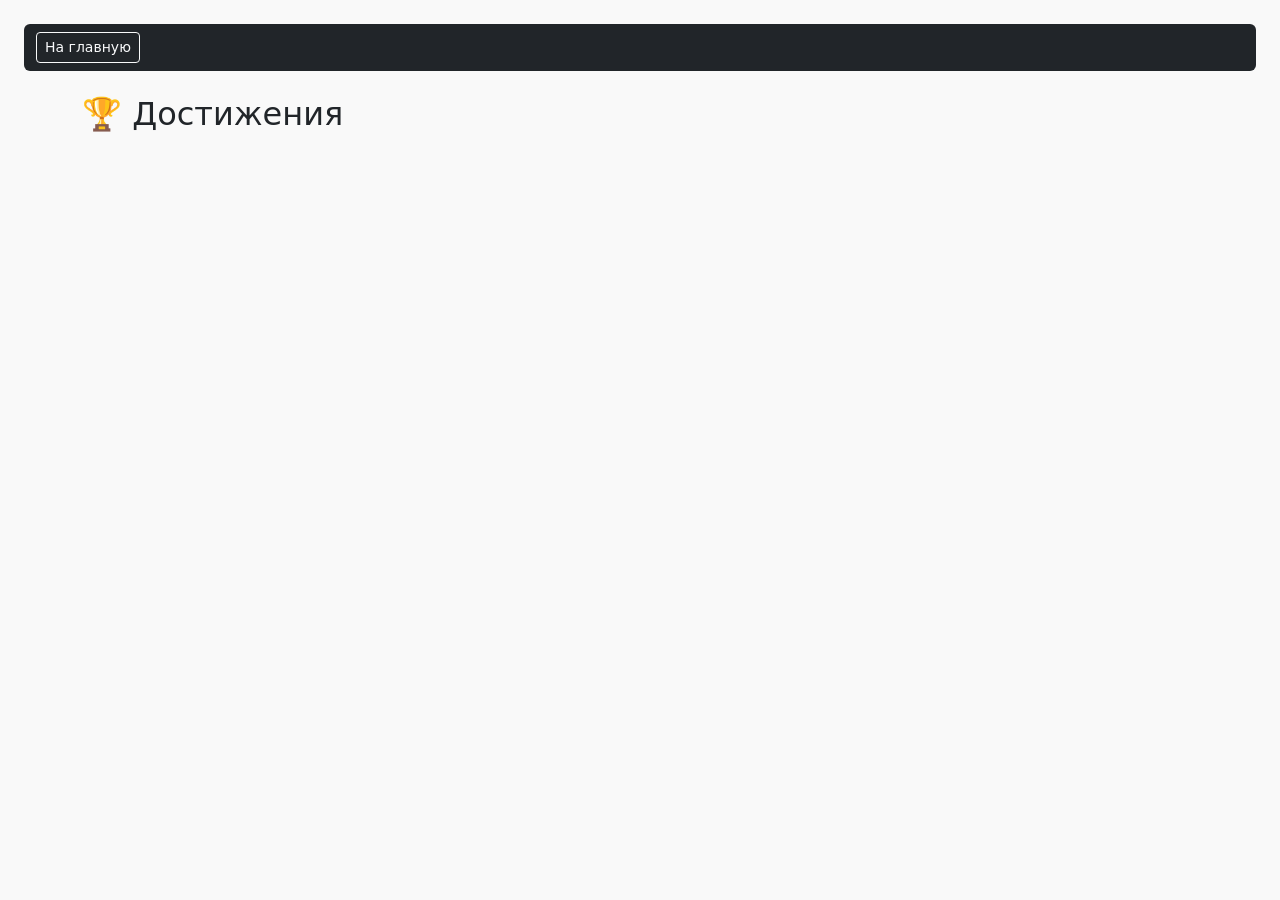
==== app/templates/achievements.html @ 6359527c "feat: huge amount of features" ====
<!DOCTYPE html>
<html lang="ru">
<head>
    <meta charset="UTF-8">
    <meta name="viewport" content="width=device-width, initial-scale=1.0">
    <link href="https://cdn.jsdelivr.net/npm/bootstrap@5.1.3/dist/css/bootstrap.min.css" rel="stylesheet"
        integrity="sha384-1BmE4kWBq78iYhFldvKuhfTAU6auU8tT94WrHftjDbrCEXSU1oBoqyl2QvZ6jIW3" crossorigin="anonymous">
    <title>Достижения — Digital Library</title>
    <style>
        body { background-color: #f9f9f9; }
        .ach-card { border-radius: 12px; transition: transform .2s; height: 100%; }
        .ach-card:hover { transform: translateY(-3px); }
        .ach-locked { opacity: .45; filter: grayscale(1); }
        .ach-emoji { font-size: 44px; }
    </style>
</head>
<body class="p-4">
    <header class="bg-dark py-2 rounded mb-4">
        <div class="container-fluid d-flex gap-2 align-items-center">
            <a href="/" class="btn btn-outline-light btn-sm">На главную</a>
            <span id="progress-badge" class="badge bg-warning text-dark ms-auto"></span>
        </div>
    </header>

    <div class="container">
        <h2 class="mb-4">🏆 Достижения</h2>
        <div id="ach-grid" class="row g-3"></div>
    </div>

    <script>
        async function loadAchievements() {
            const res = await fetch('/api/achievements', { credentials: 'include' });
            const data = await res.json();
            const grid = document.getElementById('ach-grid');
            const list = data.achievements || [];
            const earned = list.filter(a => a.earned).length;

            document.getElementById('progress-badge').textContent =
                `Получено ${earned} из ${list.length}`;

            grid.innerHTML = list.map(a => `
                <div class="col-md-4 col-sm-6">
                    <div class="card text-center p-3 shadow-sm border-0 ach-card ${a.earned ? '' : 'ach-locked'}">
                        <div class="ach-emoji">${a.earned ? a.emoji : '🔒'}</div>
                        <h6 class="mt-2">${escapeHtml(a.title)}</h6>
                        <p class="text-muted mb-1" style="font-size:13px;">${escapeHtml(a.description)}</p>
                        ${a.earned && a.earned_at
                            ? `<small class="text-success">Получено: ${new Date(a.earned_at).toLocaleDateString()}</small>`
                            : '<small class="text-muted">Не получено</small>'}
                    </div>
                </div>
            `).join('');
        }

        function escapeHtml(s) {
            const div = document.createElement('div');
            div.textContent = s;
            return div.innerHTML;
        }

        loadAchievements();
    </script>
</body>
</html>
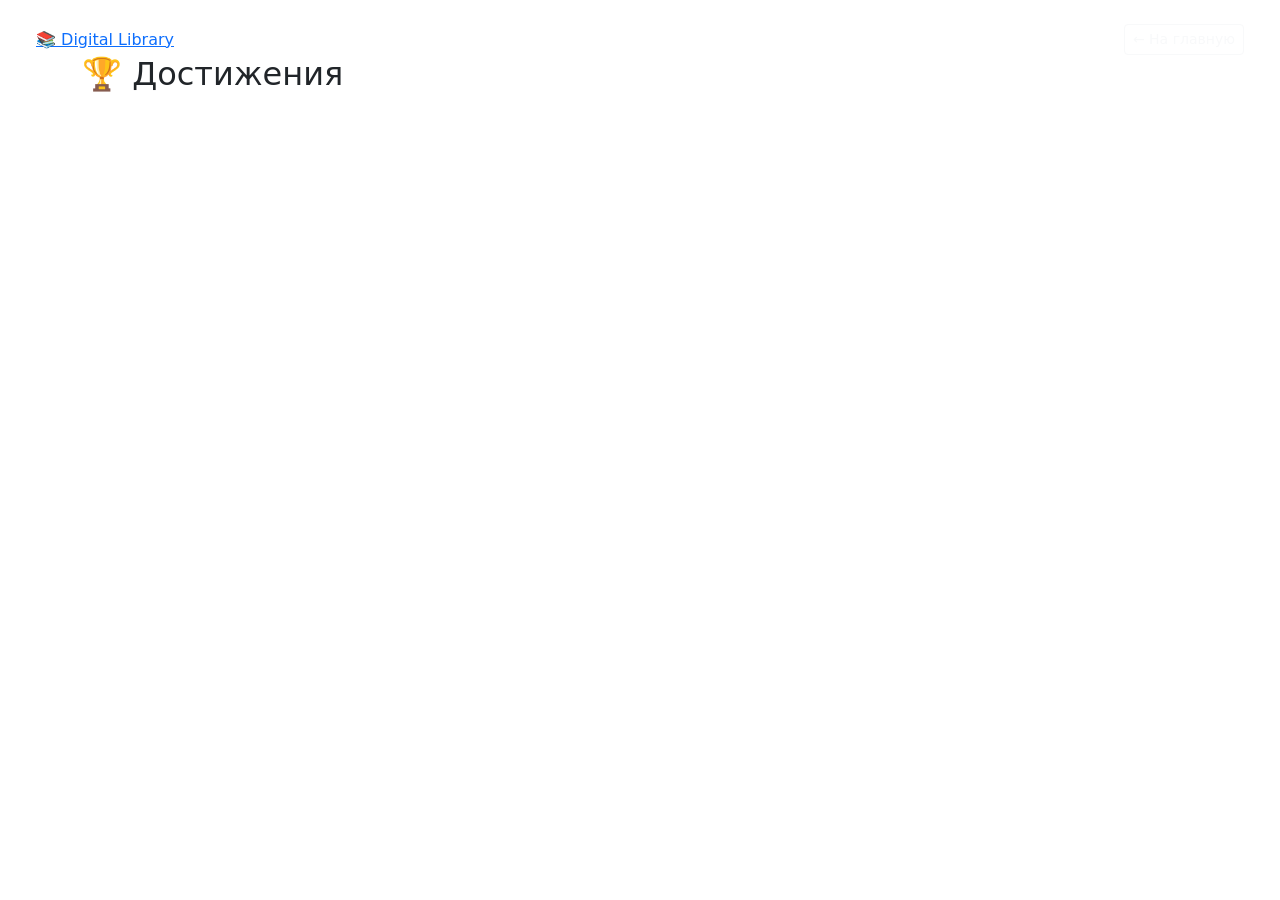
==== commit b8d829d5: "feat: change a lot frontend" ====
--- a/app/templates/achievements.html
+++ b/app/templates/achievements.html
@@ -5,9 +5,9 @@
     <meta name="viewport" content="width=device-width, initial-scale=1.0">
     <link href="https://cdn.jsdelivr.net/npm/bootstrap@5.1.3/dist/css/bootstrap.min.css" rel="stylesheet"
         integrity="sha384-1BmE4kWBq78iYhFldvKuhfTAU6auU8tT94WrHftjDbrCEXSU1oBoqyl2QvZ6jIW3" crossorigin="anonymous">
+    <link rel="stylesheet" href="/static/styles/app.css">
     <title>Достижения — Digital Library</title>
     <style>
-        body { background-color: #f9f9f9; }
         .ach-card { border-radius: 12px; transition: transform .2s; height: 100%; }
         .ach-card:hover { transform: translateY(-3px); }
         .ach-locked { opacity: .45; filter: grayscale(1); }
@@ -15,15 +15,16 @@
     </style>
 </head>
 <body class="p-4">
-    <header class="bg-dark py-2 rounded mb-4">
-        <div class="container-fluid d-flex gap-2 align-items-center">
-            <a href="/" class="btn btn-outline-light btn-sm">На главную</a>
-            <span id="progress-badge" class="badge bg-warning text-dark ms-auto"></span>
+    <header class="app-header">
+        <div class="container-fluid d-flex flex-wrap gap-2 align-items-center">
+            <a href="/" class="brand">📚 Digital Library</a>
+            <span id="progress-badge" class="user-chip ms-auto"></span>
+            <a href="/" class="btn btn-outline-light btn-sm">← На главную</a>
         </div>
     </header>
 
     <div class="container">
-        <h2 class="mb-4">🏆 Достижения</h2>
+        <h2 class="page-title">🏆 Достижения</h2>
         <div id="ach-grid" class="row g-3"></div>
     </div>
 
